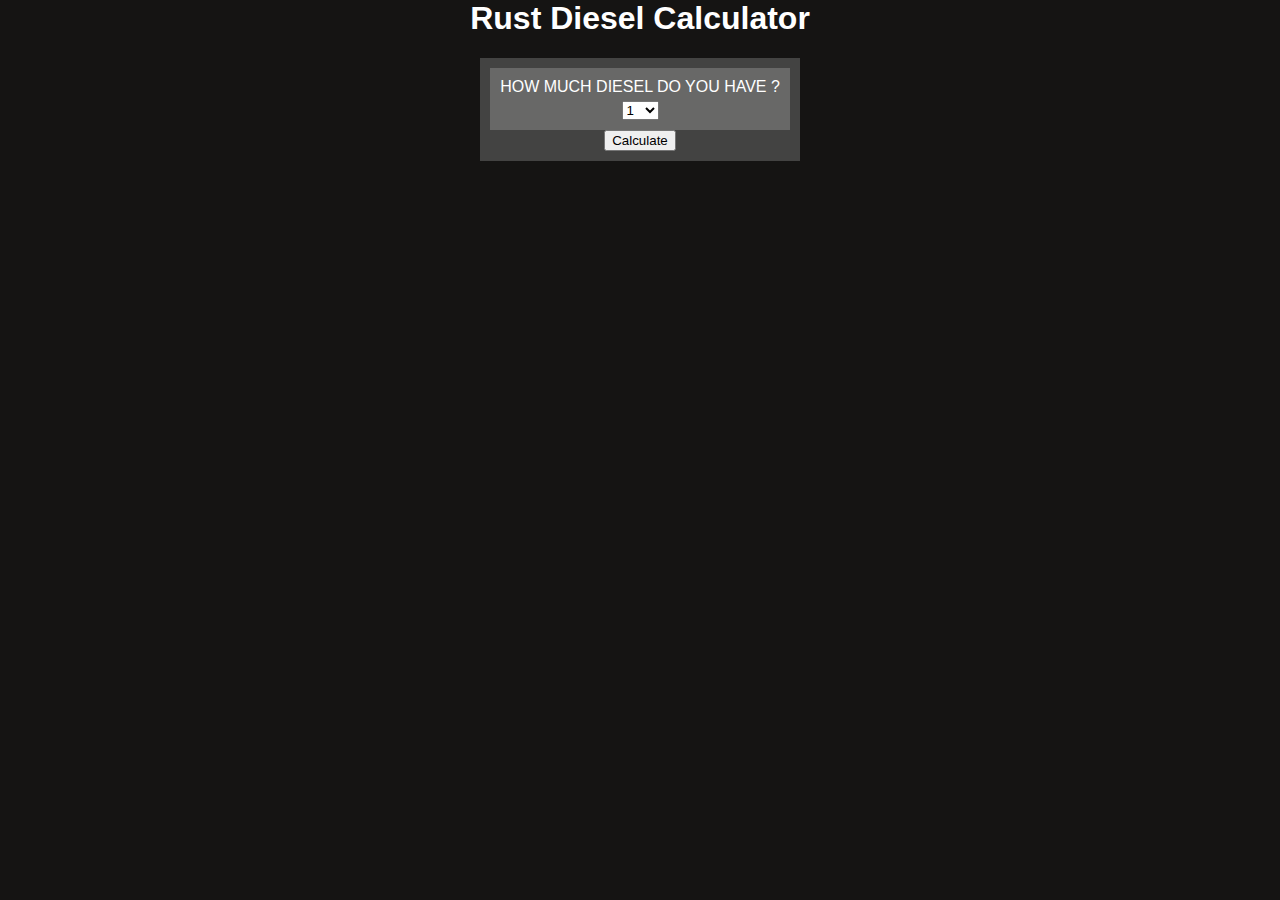
==== index.html @ 26533f68 "Add files via upload" ====
<!DOCTYPE html>
<html>
<head>
	<title>Rust_Diesel_Calculator</title>
	<style>
		/* Fügt die @font-face Regel hinzu */
		@font-face {
			font-family: 'Rust'; /* Benennt die Schriftart */
			src: url('Rust.ttf'); /* Verweist auf die Schriftartdatei */
		}
		
		body {
			background-color: #151413;
			display: flex;
			flex-direction: column;
			justify-content: flex-start;
			align-items: center;
			height: 100vh;
			margin: 0;
			font-family: 'Rust', sans-serif; /* Setzt die Schriftart für den Body */
		}
		h1 {
			color: #ffffff;
			text-align: center;
			margin-top: 0;
			font-family: 'Rust', sans-serif; /* Setzt die Schriftart für die Überschrift */
		}
		p {
			color: #bbb2a9;
			text-align: center;
			margin-top: 0;
			font-family: 'Rust', sans-serif; /* Setzt die Schriftart für die Überschrift */
		}
		.form-container {
		background-color: rgba(255, 255, 255, 0.2);
		padding: 10px;
		text-align: center; /* neues Attribut */
		}

		form {
		margin: 0;
		}

		label {
		display: block;
		margin-bottom: 5px;
		color: #fff;
		}

		input[type=number] {
		border: none;
		border-radius: 5px;
		padding: 10px;
		width: 100%;
		box-sizing: border-box;
		font-size: 16px;
		color: #fff;
		background-color: transparent;
		}


	</style>

<script>
	function calculate() {
	  var selectedValue = document.getElementById("zahl").value;
	  
	  // Berechnungen
	  var highQualityMetalOre = 100 * selectedValue;
	  var sulfurOre = 2000 * selectedValue;
	  var metalFragments = 5000 * selectedValue;
	  var stones = 10000 * selectedValue;
	  var time = 2 * selectedValue;
	
		// Tabelle erstellen
		var table = "<table><tr><th>Ressourcen</th><th>Output</th><th>Time</th></tr><tr><td><img src='hq.metal.ore.png' alt='High Quality Metal Ore' /></td><td>" + highQualityMetalOre + "</td><td>" + time + "</td></tr><tr><td><img src='sulfur.ore.png' alt='Sulfur Ore' /></td><td>" + sulfurOre + "</td><td>" + time + "</td></tr><tr><td><img src='metal.fragments.png' alt='Metal Fragments' /></td><td>" + metalFragments + "</td><td>" + time + "</td></tr><tr><td><img src='stones.png' alt='Stones' /></td><td>" + stones + "</td><td>" + time + "</td></tr></table>";

	  // Tabelle in HTML einfügen
	  document.getElementById("result").innerHTML = table;
	}
	</script>

</head>
<body>
	<h1>
		Rust Diesel Calculator</h1>
	<div class="form-container">

<div class="form-container">
	<label for="zahl">HOW MUCH DIESEL DO YOU HAVE ?</label>
	<select id="zahl" name="zahl"></select>
	
	<script>
		var select = document.getElementById("zahl"); // Auswahl-Element auswählen
	
		// Schleife zum Erstellen von Optionen von 1 bis 50
		for (var i = 1; i <= 50; i++) {
			var option = document.createElement("option"); // neue Option erstellen
			option.value = i; // Wert der Option zuweisen
			option.text = i; // Text der Option zuweisen
			select.add(option); // Option zum Auswahl-Element hinzufügen
		}
	</script>
</div>

<button onclick="calculate()">Calculate</button>

<div id="result"></div>

</body>
</html>
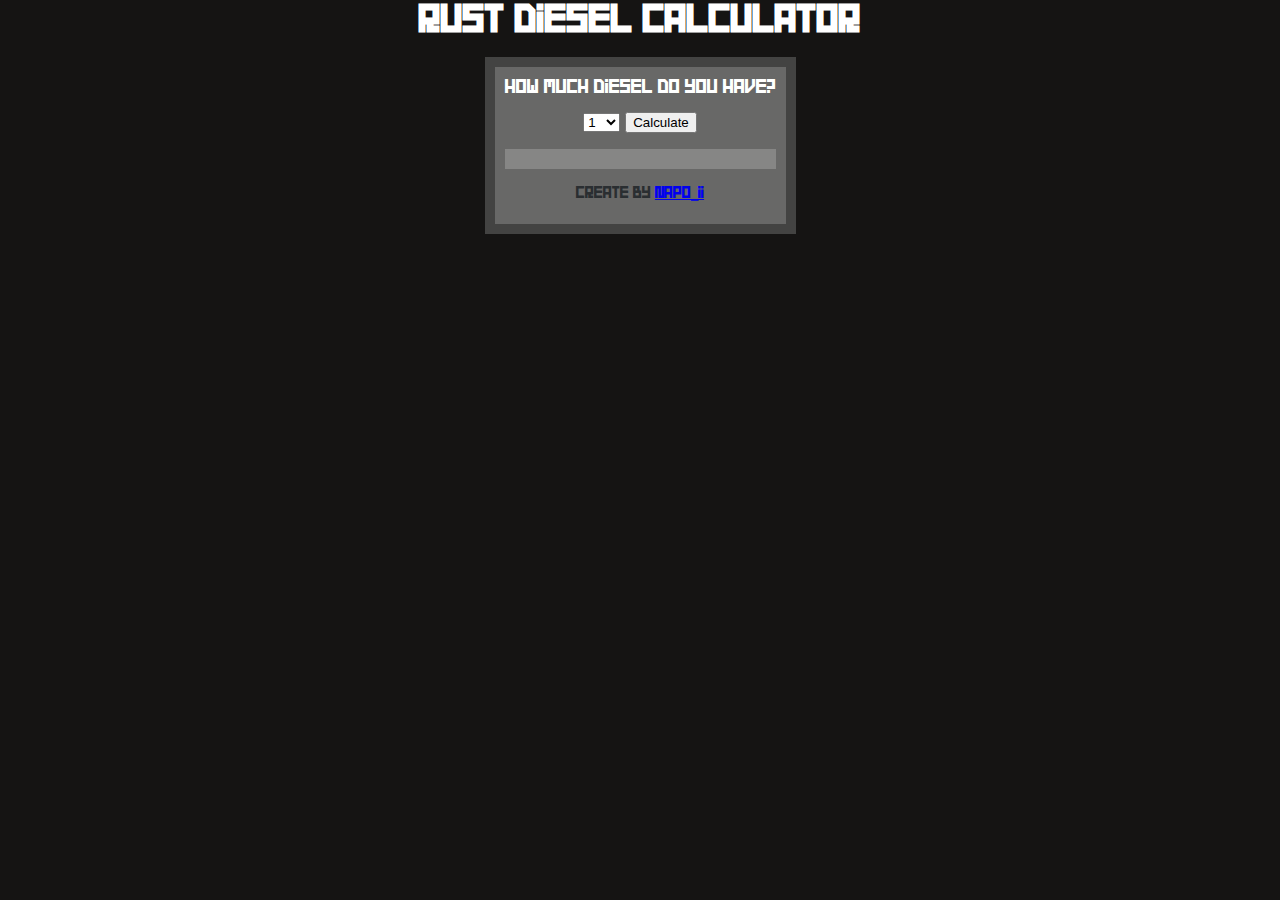
==== commit 08a796a1: "Update index.html" ====
--- a/index.html
+++ b/index.html
@@ -31,7 +31,33 @@
 			margin-top: 0;
 			font-family: 'Rust', sans-serif; /* Setzt die Schriftart für die Überschrift */
 		}
-		.form-container {
+		.form-container-A {
+		background-color: rgba(255, 255, 255, 0.2);
+		padding: 10px;
+		text-align: center; /* neues Attribut */
+		}
+
+		form {
+		margin: 0;
+		}
+
+		label {
+		display: block;
+		margin-bottom: 5px;
+		color: #fff;
+		}
+
+		input[type=number] {
+		border: none;
+		border-radius: 5px;
+		padding: 10px;
+		width: 100%;
+		box-sizing: border-box;
+		font-size: 16px;
+		color: #fff;
+		background-color: transparent;
+		}
+		.form-container-B {
 		background-color: rgba(255, 255, 255, 0.2);
 		padding: 10px;
 		text-align: center; /* neues Attribut */
@@ -58,7 +84,16 @@
 		background-color: transparent;
 		}
 
-
+		td {
+  text-align: center;
+  font-family: Calibri, sans-serif;
+}
+table {
+			font-family: Calibri, sans-serif;
+			font-size: 14px;
+			border-collapse: collapse;
+			width: 100%;
+		}
 	</style>
 
 <script>
@@ -71,41 +106,55 @@
 	  var metalFragments = 5000 * selectedValue;
 	  var stones = 10000 * selectedValue;
 	  var time = 2 * selectedValue;
-	
-		// Tabelle erstellen
-		var table = "<table><tr><th>Ressourcen</th><th>Output</th><th>Time</th></tr><tr><td><img src='hq.metal.ore.png' alt='High Quality Metal Ore' /></td><td>" + highQualityMetalOre + "</td><td>" + time + "</td></tr><tr><td><img src='sulfur.ore.png' alt='Sulfur Ore' /></td><td>" + sulfurOre + "</td><td>" + time + "</td></tr><tr><td><img src='metal.fragments.png' alt='Metal Fragments' /></td><td>" + metalFragments + "</td><td>" + time + "</td></tr><tr><td><img src='stones.png' alt='Stones' /></td><td>" + stones + "</td><td>" + time + "</td></tr></table>";
+	  var highQualityMetalOre_Q = 50 * selectedValue;
+	  var sulfurOre_Q = 1000 * selectedValue;
+	  var metalFragments_Q = 1000 * selectedValue;
+	  var stones_Q = 5000 * selectedValue;
+	  var time_Q = 216 * selectedValue;
+	  
+	  // Formatierung der Zahlen mit Leerzeichen
+	  function formatNumber(num) {
+	    return num.toString().replace(/\B(?=(\d{3})+(?!\d))/g, " ");
+	  }
+	  
+	  var table = "<table><tr><th></th><th><a href='https://rustlabs.com/item/mining-quarry' target='_blank'>Quarry</a></th><th><a href='https://rustlabs.com/entity/giant-excavator' target='_blank'>Giant Ex</a></th><th>Time in min</th></tr><tr><td><img src='hq.metal.ore.png' alt='High Quality Metal Ore' /></td><td lang='" + formatNumber(highQualityMetalOre_Q) + "'>" + formatNumber(highQualityMetalOre_Q) + "</td><td lang='" + formatNumber(highQualityMetalOre) + "'>" + formatNumber(highQualityMetalOre) + "</td><td lang='" + formatNumber(time) + "'>" + formatNumber(time) + "</td></tr><tr><td><img src='sulfur.ore.png' alt='Sulfur Ore' /></td><td lang='" + formatNumber(sulfurOre_Q) + "'>" + formatNumber(sulfurOre_Q) + "</td><td lang='" + formatNumber(sulfurOre) + "'>" + formatNumber(sulfurOre) + "</td><td lang='" + formatNumber(time) + "'>" + formatNumber(time) + "</td></tr><tr><td><img src='metal.fragments.png' alt='Metal Fragments' /></td><td lang='" + formatNumber(metalFragments_Q) + "'>" + formatNumber(metalFragments_Q) + "</td><td lang='" + formatNumber(metalFragments) + "'>" + formatNumber(metalFragments) + "</td><td lang='" + formatNumber(time) + "'>" + formatNumber(time) + "</td></tr><tr><td><img src='stones.png' alt='Stones' /></td><td lang='" + formatNumber(stones_Q) + "'>" + formatNumber(stones_Q) + "</td><td lang='" + formatNumber(stones) + "'>" + formatNumber(stones) + "</td><td lang='" + formatNumber(time) + "'>" + formatNumber(time) + "</td></tr></table>";
 
 	  // Tabelle in HTML einfügen
 	  document.getElementById("result").innerHTML = table;
 	}
-	</script>
+</script>
+
+
 
 </head>
 <body>
 	<h1>
 		Rust Diesel Calculator</h1>
-	<div class="form-container">
+	<div class="form-container-A">
 
-<div class="form-container">
-	<label for="zahl">HOW MUCH DIESEL DO YOU HAVE ?</label>
+<div class="form-container-A">
+	<label for="zahl">HOW MUCH DIESEL DO YOU HAVE?</label>
+	<p></p>
 	<select id="zahl" name="zahl"></select>
 	
 	<script>
-		var select = document.getElementById("zahl"); // Auswahl-Element auswählen
-	
-		// Schleife zum Erstellen von Optionen von 1 bis 50
+		var select = document.getElementById("zahl");
+		
 		for (var i = 1; i <= 50; i++) {
-			var option = document.createElement("option"); // neue Option erstellen
-			option.value = i; // Wert der Option zuweisen
-			option.text = i; // Text der Option zuweisen
-			select.add(option); // Option zum Auswahl-Element hinzufügen
+			var option = document.createElement("option");
+			option.value = i;
+			option.text = i;
+			select.add(option);
 		}
 	</script>
-</div>
 
 <button onclick="calculate()">Calculate</button>
+<p></p>
+<div class="form-container-B"id="result"></div>
+<div></div>
+<p></p>
+<p style="font-size: small; color: #2a2e31;">create by <a href="https://github.com/NapoII">Napo_II</a></p>
 
-<div id="result"></div>
 
 </body>
 </html>
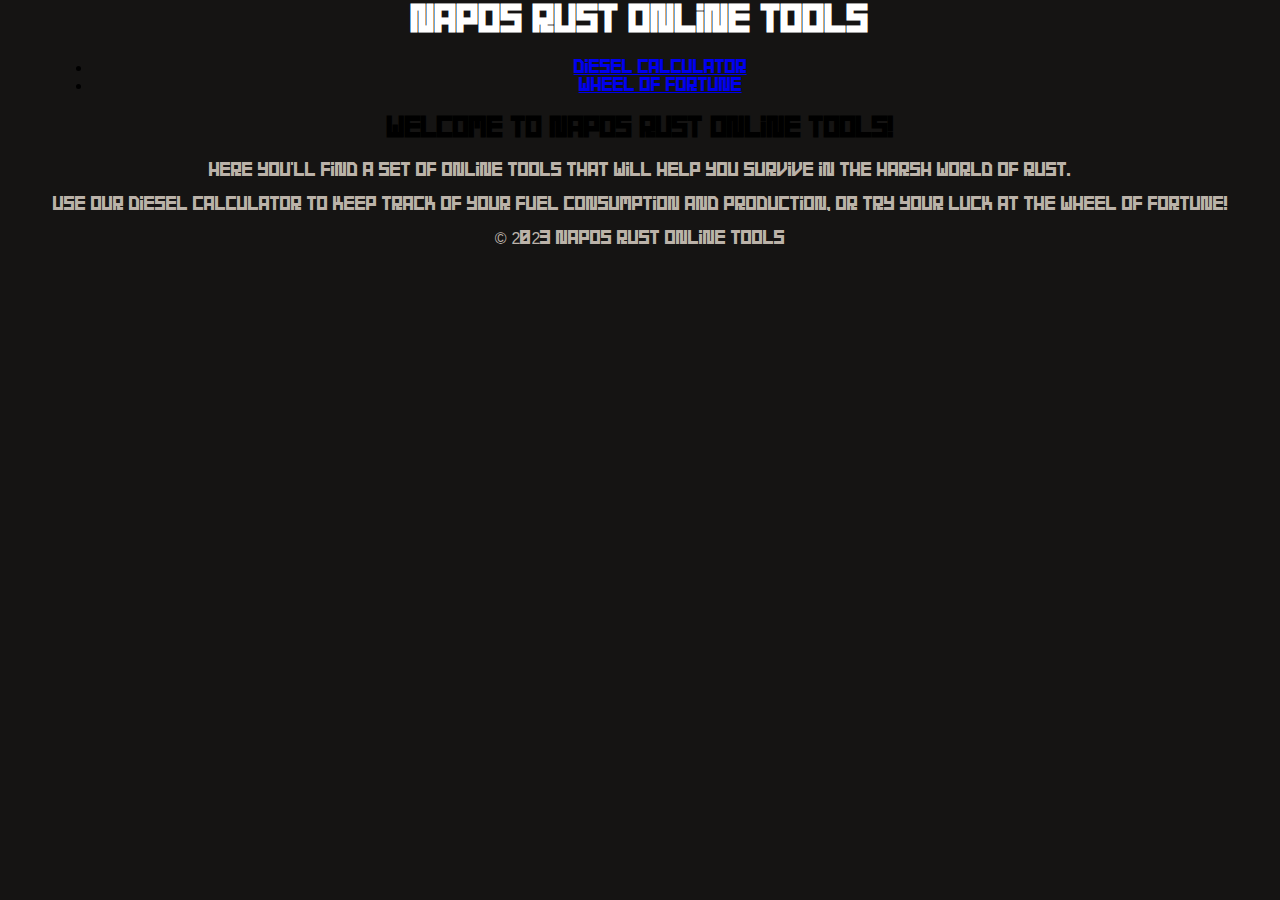
==== commit f0f0a3ef: "add gabel weal" ====
--- a/index.html
+++ b/index.html
@@ -1,160 +1,29 @@
 <!DOCTYPE html>
-<html>
-<head>
-	<title>Rust_Diesel_Calculator</title>
-	<style>
-		/* Fügt die @font-face Regel hinzu */
-		@font-face {
-			font-family: 'Rust'; /* Benennt die Schriftart */
-			src: url('Rust.ttf'); /* Verweist auf die Schriftartdatei */
-		}
-		
-		body {
-			background-color: #151413;
-			display: flex;
-			flex-direction: column;
-			justify-content: flex-start;
-			align-items: center;
-			height: 100vh;
-			margin: 0;
-			font-family: 'Rust', sans-serif; /* Setzt die Schriftart für den Body */
-		}
-		h1 {
-			color: #ffffff;
-			text-align: center;
-			margin-top: 0;
-			font-family: 'Rust', sans-serif; /* Setzt die Schriftart für die Überschrift */
-		}
-		p {
-			color: #bbb2a9;
-			text-align: center;
-			margin-top: 0;
-			font-family: 'Rust', sans-serif; /* Setzt die Schriftart für die Überschrift */
-		}
-		.form-container-A {
-		background-color: rgba(255, 255, 255, 0.2);
-		padding: 10px;
-		text-align: center; /* neues Attribut */
-		}
-
-		form {
-		margin: 0;
-		}
-
-		label {
-		display: block;
-		margin-bottom: 5px;
-		color: #fff;
-		}
-
-		input[type=number] {
-		border: none;
-		border-radius: 5px;
-		padding: 10px;
-		width: 100%;
-		box-sizing: border-box;
-		font-size: 16px;
-		color: #fff;
-		background-color: transparent;
-		}
-		.form-container-B {
-		background-color: rgba(255, 255, 255, 0.2);
-		padding: 10px;
-		text-align: center; /* neues Attribut */
-		}
-
-		form {
-		margin: 0;
-		}
-
-		label {
-		display: block;
-		margin-bottom: 5px;
-		color: #fff;
-		}
-
-		input[type=number] {
-		border: none;
-		border-radius: 5px;
-		padding: 10px;
-		width: 100%;
-		box-sizing: border-box;
-		font-size: 16px;
-		color: #fff;
-		background-color: transparent;
-		}
-
-		td {
-  text-align: center;
-  font-family: Calibri, sans-serif;
-}
-table {
-			font-family: Calibri, sans-serif;
-			font-size: 14px;
-			border-collapse: collapse;
-			width: 100%;
-		}
-	</style>
-
-<script>
-	function calculate() {
-	  var selectedValue = document.getElementById("zahl").value;
-	  
-	  // Berechnungen
-	  var highQualityMetalOre = 100 * selectedValue;
-	  var sulfurOre = 2000 * selectedValue;
-	  var metalFragments = 5000 * selectedValue;
-	  var stones = 10000 * selectedValue;
-	  var time = 2 * selectedValue;
-	  var highQualityMetalOre_Q = 50 * selectedValue;
-	  var sulfurOre_Q = 1000 * selectedValue;
-	  var metalFragments_Q = 1000 * selectedValue;
-	  var stones_Q = 5000 * selectedValue;
-	  var time_Q = 216 * selectedValue;
-	  
-	  // Formatierung der Zahlen mit Leerzeichen
-	  function formatNumber(num) {
-	    return num.toString().replace(/\B(?=(\d{3})+(?!\d))/g, " ");
-	  }
-	  
-	  var table = "<table><tr><th></th><th><a href='https://rustlabs.com/item/mining-quarry' target='_blank'>Quarry</a></th><th><a href='https://rustlabs.com/entity/giant-excavator' target='_blank'>Giant Ex</a></th><th>Time in min</th></tr><tr><td><img src='hq.metal.ore.png' alt='High Quality Metal Ore' /></td><td lang='" + formatNumber(highQualityMetalOre_Q) + "'>" + formatNumber(highQualityMetalOre_Q) + "</td><td lang='" + formatNumber(highQualityMetalOre) + "'>" + formatNumber(highQualityMetalOre) + "</td><td lang='" + formatNumber(time) + "'>" + formatNumber(time) + "</td></tr><tr><td><img src='sulfur.ore.png' alt='Sulfur Ore' /></td><td lang='" + formatNumber(sulfurOre_Q) + "'>" + formatNumber(sulfurOre_Q) + "</td><td lang='" + formatNumber(sulfurOre) + "'>" + formatNumber(sulfurOre) + "</td><td lang='" + formatNumber(time) + "'>" + formatNumber(time) + "</td></tr><tr><td><img src='metal.fragments.png' alt='Metal Fragments' /></td><td lang='" + formatNumber(metalFragments_Q) + "'>" + formatNumber(metalFragments_Q) + "</td><td lang='" + formatNumber(metalFragments) + "'>" + formatNumber(metalFragments) + "</td><td lang='" + formatNumber(time) + "'>" + formatNumber(time) + "</td></tr><tr><td><img src='stones.png' alt='Stones' /></td><td lang='" + formatNumber(stones_Q) + "'>" + formatNumber(stones_Q) + "</td><td lang='" + formatNumber(stones) + "'>" + formatNumber(stones) + "</td><td lang='" + formatNumber(time) + "'>" + formatNumber(time) + "</td></tr></table>";
-
-	  // Tabelle in HTML einfügen
-	  document.getElementById("result").innerHTML = table;
-	}
-</script>
-
-
-
-</head>
-<body>
-	<h1>
-		Rust Diesel Calculator</h1>
-	<div class="form-container-A">
-
-<div class="form-container-A">
-	<label for="zahl">HOW MUCH DIESEL DO YOU HAVE?</label>
-	<p></p>
-	<select id="zahl" name="zahl"></select>
-	
-	<script>
-		var select = document.getElementById("zahl");
-		
-		for (var i = 1; i <= 50; i++) {
-			var option = document.createElement("option");
-			option.value = i;
-			option.text = i;
-			select.add(option);
-		}
-	</script>
-
-<button onclick="calculate()">Calculate</button>
-<p></p>
-<div class="form-container-B"id="result"></div>
-<div></div>
-<p></p>
-<p style="font-size: small; color: #2a2e31;">create by <a href="https://github.com/NapoII">Napo_II</a></p>
-
-
-</body>
+<html lang="en">
+  <head>
+    <meta charset="UTF-8">
+    <title>Napos Rust Online Tools</title>
+    <link rel="stylesheet" href="style.css">
+  </head>
+  <body>
+	<center>
+    <header>
+      <h1>Napos Rust Online Tools</h1>
+      <nav>
+        <ul>
+          <li><a href="diesel_calc.html">Diesel Calculator</a></li>
+          <li><a href="Wheel_of_Fortune.html">Wheel of Fortune</a></li>
+        </ul>
+      </nav>
+    </header>
+    <main>
+      <h2>Welcome to Napos Rust Online Tools!</h2>
+      <p>Here you'll find a set of online tools that will help you survive in the harsh world of Rust.</p>
+	  <p>Use our Diesel Calculator to keep track of your fuel consumption and production, or try your luck at the Wheel of Fortune!</p>
+    </main>
+    <footer>
+      <p>&copy; 2023 Napos Rust Online Tools</p>
+    </footer>
+</center>
+  </body>
 </html>
--- a/style.css
+++ b/style.css
@@ -0,0 +1,159 @@
+
+/* Fügt die @font-face Regel hinzu */
+@font-face {
+    font-family: 'Rust'; /* Benennt die Schriftart */
+    src: url('Rust.ttf'); /* Verweist auf die Schriftartdatei */
+}
+
+body {
+    background-color: #151413;
+    display: flex;
+    flex-direction: column;
+    justify-content: flex-start;
+    align-items: center;
+    height: 100vh;
+    margin: 0;
+    font-family: 'Rust', sans-serif; /* Setzt die Schriftart für den Body */
+}
+h1 {
+    color: #ffffff;
+    text-align: center;
+    margin-top: 0;
+    font-family: 'Rust', sans-serif; /* Setzt die Schriftart für die Überschrift */
+}
+p {
+    color: #bbb2a9;
+    text-align: center;
+    margin-top: 0;
+    font-family: 'Rust', sans-serif; /* Setzt die Schriftart für die Überschrift */
+}
+.form-container-A {
+background-color: rgba(255, 255, 255, 0.2);
+padding: 10px;
+text-align: center; /* neues Attribut */
+}
+
+form {
+margin: 0;
+}
+
+label {
+display: block;
+margin-bottom: 5px;
+color: #fff;
+}
+
+input[type=number] {
+border: none;
+border-radius: 5px;
+padding: 10px;
+width: 100%;
+box-sizing: border-box;
+font-size: 16px;
+color: #fff;
+background-color: transparent;
+}
+.form-container-B {
+background-color: rgba(255, 255, 255, 0.2);
+padding: 10px;
+text-align: center; /* neues Attribut */
+}
+
+form {
+margin: 0;
+}
+
+label {
+display: block;
+margin-bottom: 5px;
+color: #fff;
+}
+
+input[type=number] {
+border: none;
+border-radius: 5px;
+padding: 10px;
+width: 100%;
+box-sizing: border-box;
+font-size: 16px;
+color: #fff;
+background-color: transparent;
+}
+
+td {
+text-align: center;
+font-family: Calibri, sans-serif;
+}
+table {
+    font-family: Calibri, sans-serif;
+    font-size: 14px;
+    border-collapse: collapse;
+    width: 100%;
+}
+
+
+    /* CSS für das Bild */
+    #rad {
+position: fixed;
+left: 50%;
+top: 50%;
+transform: translate(-50%, -50%);
+transform-origin: center center;}
+
+
+#narbe {
+    position: absolute;
+    top: 0;
+    left: 50%;
+    transform: translateX(-50%);
+    z-index: 1;
+  }
+
+
+  #startButton {
+    position: absolute;
+    bottom: calc(100vh - 50px); /* ändern Sie die 50px auf die gewünschte Button-Höhe */
+    left: 50%;
+    transform: translateX(-50%);
+    padding: 16px 32px;
+    font-size: 24px;
+    font-weight: bold;
+    text-transform: uppercase;
+    letter-spacing: 2px;
+    color: #ffffff;
+    background-color: #be5b20;
+    border: none;
+    border-radius: 5px;
+    z-index: 1; /* erhöht die Ebene des Buttons, um ihn über dem <div> anzuzeigen */
+  }
+  
+  
+  #startButton:hover {
+    background-color: #c57338;
+    box-shadow: 0 2px 0 rgba(0, 0, 0, 0.4);
+  }
+  .image-container {
+    position: absolute;
+    display: flex;
+    flex-wrap: wrap;
+    justify-content: center;
+    bottom: 0;
+  }
+  
+  .image-container p:nth-child(2) {
+    margin-top: 10px;
+  }
+  
+
+  .image-container img {
+    margin: 1px;
+    bottom: 0;
+  } 
+
+  #textContainer-rad {
+    position: absolute;
+    display: flex;
+    flex-wrap: wrap;
+    justify-content: center;
+    bottom: 0;
+  }
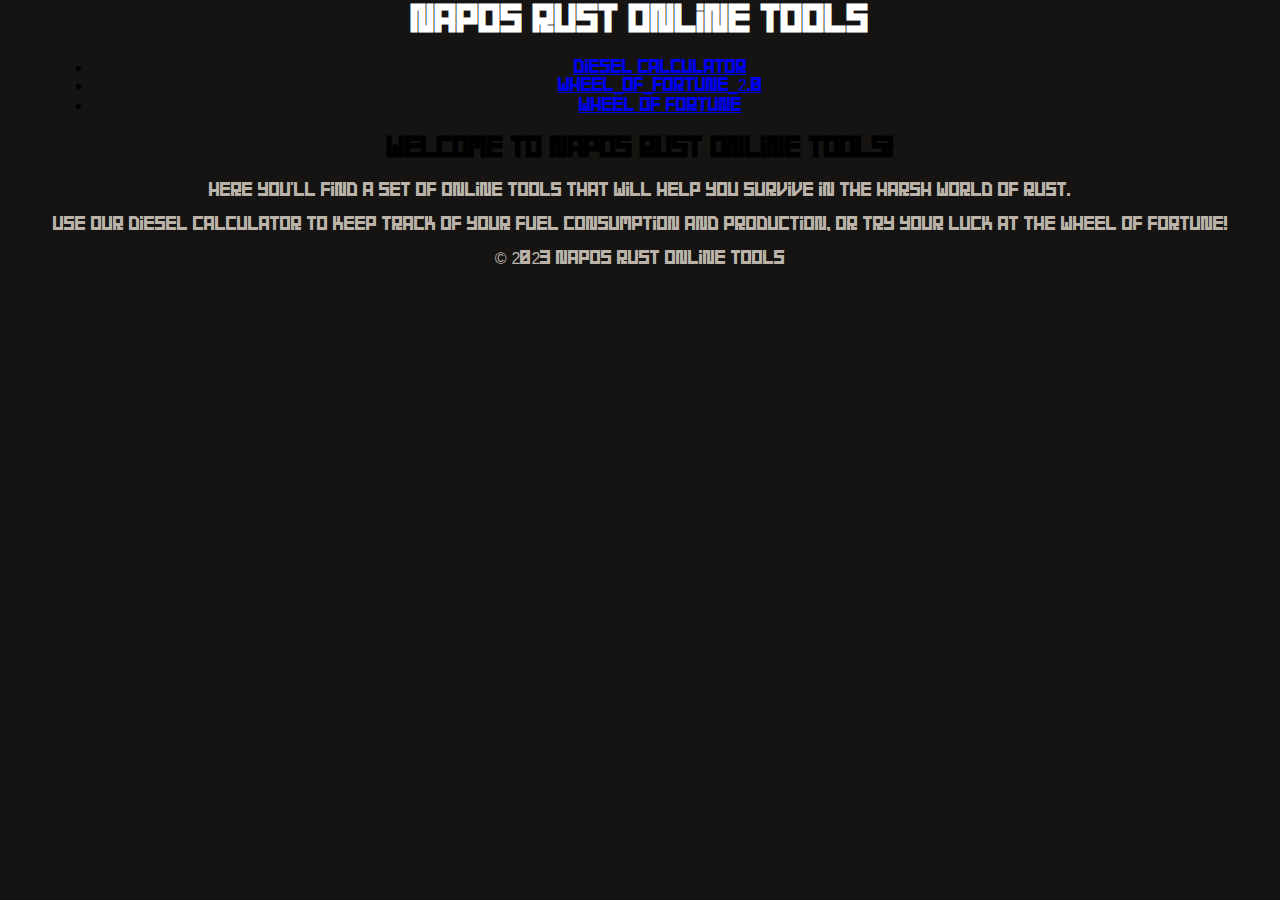
==== commit 65bc9071: "add NEw Weal" ====
--- a/index.html
+++ b/index.html
@@ -11,8 +11,9 @@
       <h1>Napos Rust Online Tools</h1>
       <nav>
         <ul>
-          <li><a href="diesel_calc.html">Diesel Calculator</a></li>
-          <li><a href="Wheel_of_Fortune.html">Wheel of Fortune</a></li>
+          <li><a href="diesel_calc/diesel_calc.html">Diesel Calculator</a></li>
+          <li><a href="Wheel_of_Fortune_2.0\Wheel_of_Fortune_2.0.html">Wheel_of_Fortune_2.0</a></li>
+          <li><a href="Wheel_of_Fortune/Wheel_of_Fortune.html">Wheel of Fortune</a></li>
         </ul>
       </nav>
     </header>
